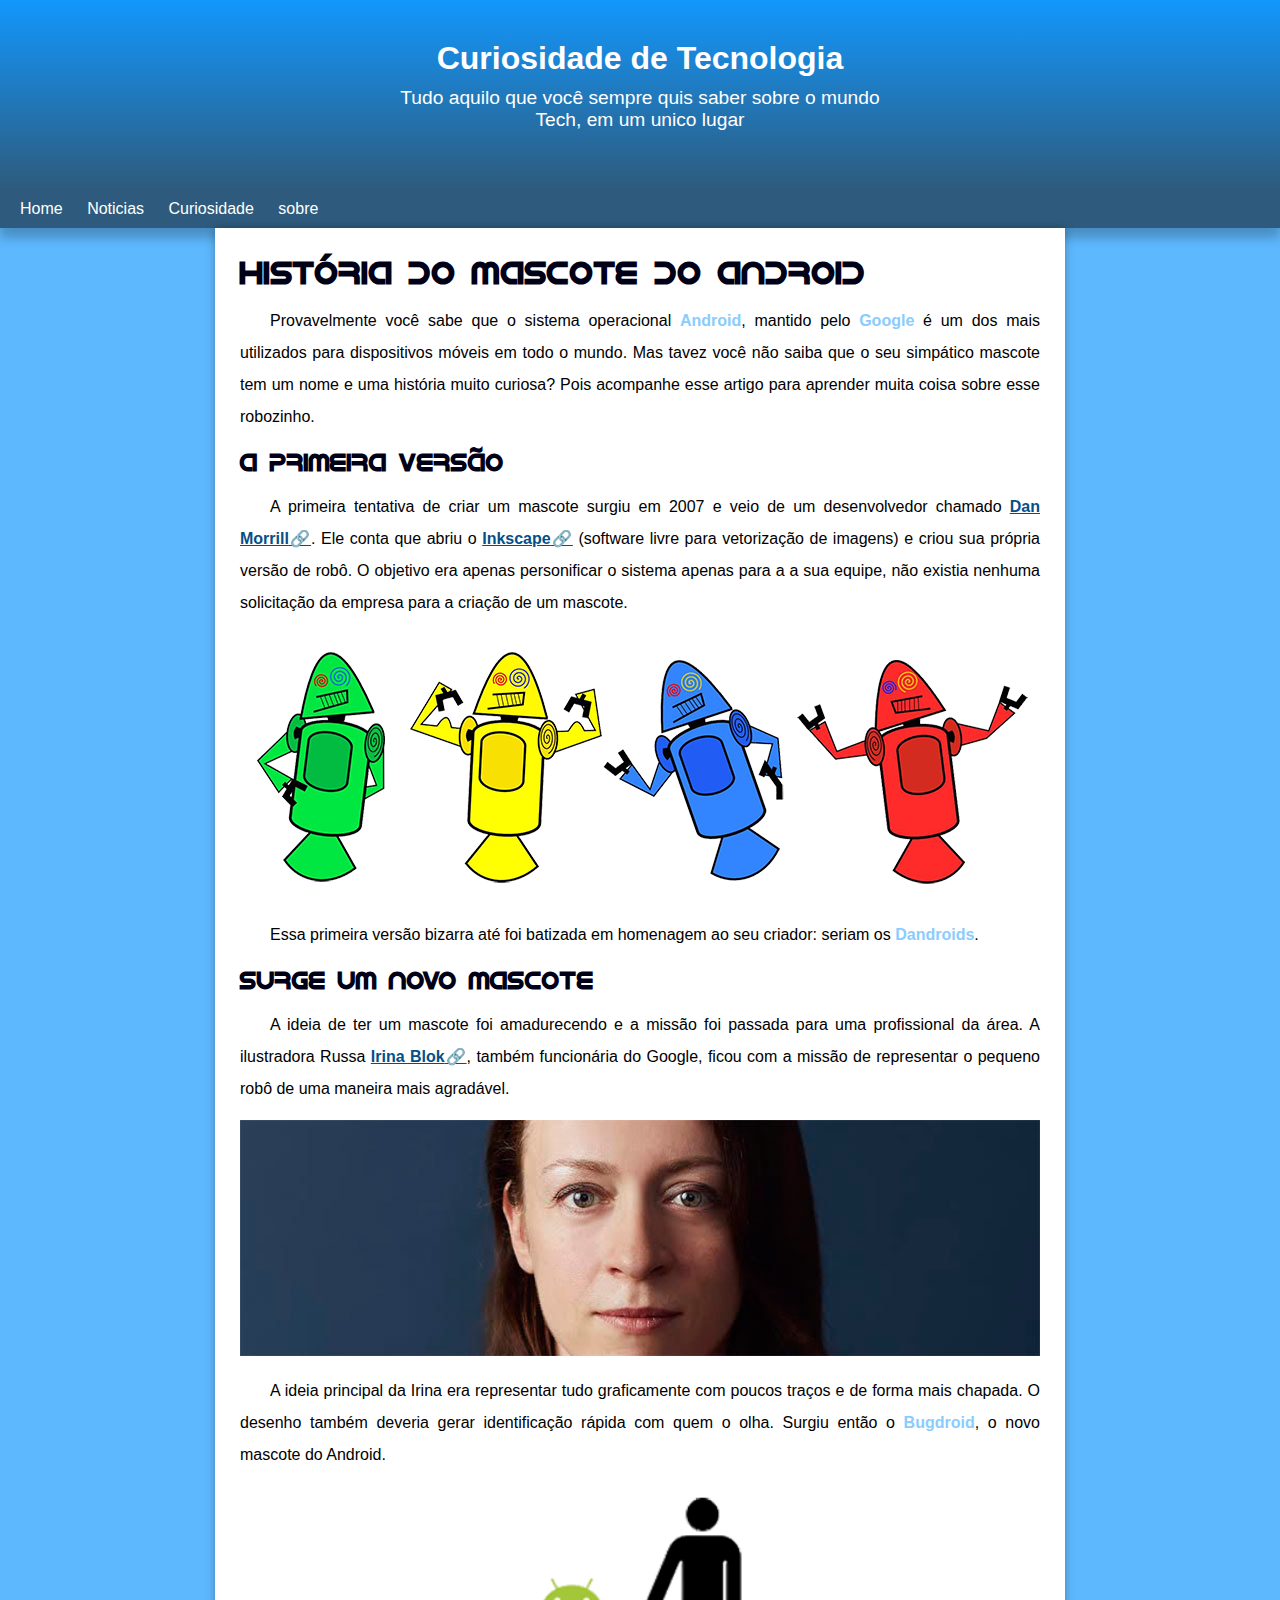
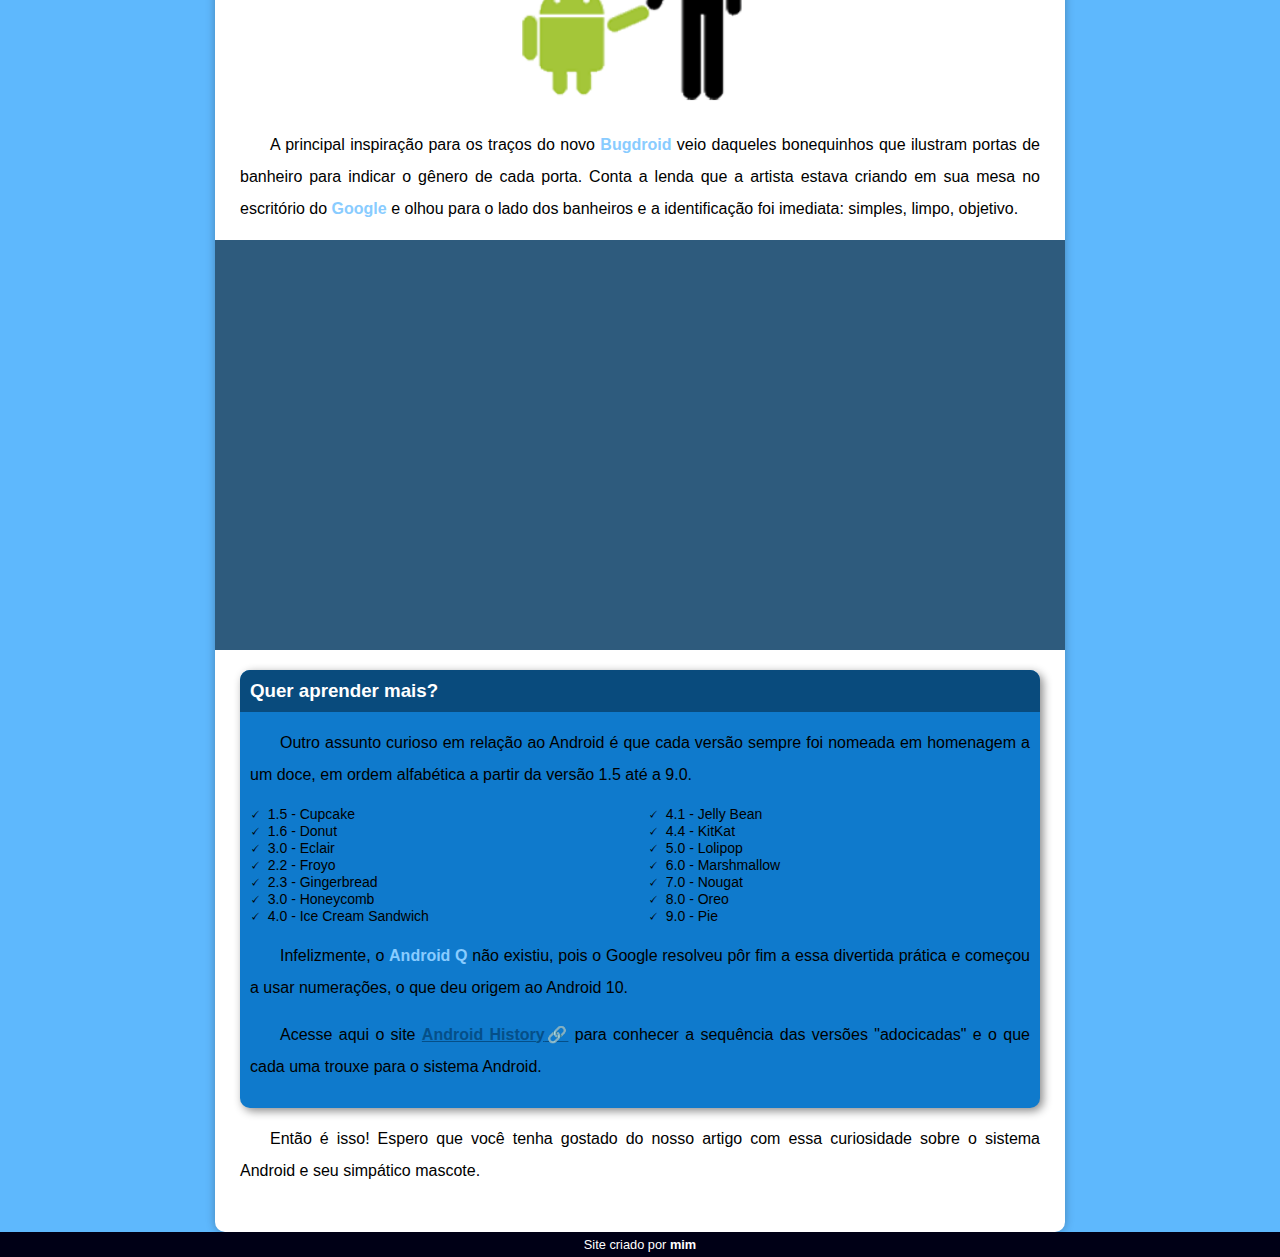
==== index.html @ 2c048aa0 "Rename android.html to index.html" ====
<!DOCTYPE html>
<html lang="pt-br">
<head>
    <meta charset="UTF-8">
    <meta http-equiv="X-UA-Compatible" content="IE=edge">
    <meta name="viewport" content="width=device-width, initial-scale=1.0">
    <link rel="shortcut icon" href="imagens/favicon.ico" type="image/x-icon">
    <title>Como surgiu o mascote do Android</title>
    <link rel="stylesheet" href="style/style.css">
</head>
<body>
    <header>
        <h1> Curiosidade de Tecnologia</h1>
        <p>Tudo aquilo que você sempre quis saber sobre o mundo Tech, em um unico lugar</p>
    </header>
    <nav>
        <a href="#">Home</a>
        <a href="#">Noticias</a>
        <a href="#">Curiosidade</a>
        <a href="#">sobre</a>
    </nav>
    <main>
        <article>
            <h1>História do Mascote do Android</h1>

            <p>Provavelmente você sabe que o sistema operacional <strong>Android</strong>, mantido pelo <strong>Google</strong> é um dos mais utilizados para dispositivos móveis em todo o mundo. Mas tavez você não saiba que o seu simpático mascote tem um nome e uma história muito curiosa? Pois acompanhe esse artigo para aprender muita coisa sobre esse robozinho.</p>

            <h2>A primeira versão</h2>

            <p>A primeira tentativa de criar um mascote surgiu em 2007 e veio de um desenvolvedor chamado <a href="https://androidcommunity.com/dan-morrill-shows-us-the-android-mascot-that-almost-was-20130103/" target="_blank" class="ext">Dan Morrill</a>. Ele conta que abriu o <a href="https://inkscape.org/pt-br/" target="_blank" class="ext">Inkscape</a> (software livre para vetorização de imagens) e criou sua própria versão de robô. O objetivo era apenas personificar o sistema apenas para a a sua equipe, não existia nenhuma solicitação da empresa para a criação de um mascote.</p>

            <picture>
                <source media="(max-width: 600px)" srcset="imagens/dan-droids-pq.png">
                <img src="imagens/dan-droids.png" alt="Droids image">
            </picture>

            <p>Essa primeira versão bizarra até foi batizada em homenagem ao seu criador: seriam os <strong>Dandroids</strong>.</p>

            <h2>Surge um novo mascote</h2>

            <p>A ideia de ter um mascote foi amadurecendo e a missão foi passada para uma profissional da área. A ilustradora Russa <a href="https://www.irinablok" target="_blank" class="ext">Irina Blok</a>, também funcionária do Google, ficou com a missão de representar o pequeno robô de uma maneira mais agradável.</p>

            <picture>
                <source media="(max-width: 600px)" srcset="imagens/irina-blok-pq.jpg">
                <img src="imagens/irina-blok.jpg" alt="Irina image">
            </picture>

            <p>A ideia principal da Irina era representar tudo graficamente com poucos traços e de forma mais chapada. O desenho também deveria gerar identificação rápida com quem o olha. Surgiu então o <strong>Bugdroid</strong>, o novo mascote do Android.</p>

            <img src="imagens/bugdroid.png" alt="bugdroid image" class="pq">

            <p>A principal inspiração para os traços do novo <strong>Bugdroid</strong> veio daqueles bonequinhos que ilustram portas de banheiro para indicar o gênero de cada porta. Conta a lenda que a artista estava criando em sua mesa no escritório do <strong>Google</strong> e olhou para o lado dos banheiros e a identificação foi imediata: simples, limpo, objetivo.</p>

            <div class="video"><iframe width="560" height="315" src="https://www.youtube.com/embed/l2UDgpLz20M" title="YouTube video player" frameborder="0" allow="accelerometer; autoplay; clipboard-write; encrypted-media; gyroscope; picture-in-picture; web-share" allowfullscreen></iframe></div>
            
            <aside>
                <h3>Quer aprender mais?</h3>

                <p>Outro assunto curioso em relação ao Android é que cada versão sempre foi nomeada em homenagem a um doce, em ordem alfabética a partir da versão 1.5 até a 9.0.</p>

                <ul>
                    <li>1.5 - <abbr title="Bolo de copo">Cupcake</abbr></li>
                    <li>1.6 - <abbr title="Rosquinha">Donut</abbr></li>
                    <li>3.0 - <abbr title="Bomba">Eclair</abbr></li>
                    <li>2.2 - <abbr title="Iogurte congelado">Froyo</abbr></li>
                    <li>2.3 - <abbr title="Biscoito de gengibre">Gingerbread</abbr></li>
                    <li>3.0 - <abbr title="Favo de mel">Honeycomb</abbr></li>
                    <li>4.0 - <abbr title="Sanduiche de sorvete">Ice Cream Sandwich</abbr></li>
                    <li>4.1 - <abbr title="Jujuba">Jelly Bean</abbr></li>
                    <li>4.4 - <abbr title="Kitkat">KitKat</abbr></li>
                    <li>5.0 - <abbr title="Pirulito">Lolipop</abbr></li>
                    <li>6.0 - <abbr title="Marshmallow">Marshmallow</abbr></li>
                    <li>7.0 - <abbr title="Torrone">Nougat</abbr></li>
                    <li>8.0 - <abbr title="Oreo">Oreo</abbr></li>
                    <li>9.0 - <abbr title="Torta">Pie</abbr></li>
                </ul>

                
                    <p>Infelizmente, o <strong>Android Q</strong> não existiu, pois o Google resolveu pôr fim a essa divertida prática e começou a usar numerações, o que deu origem ao Android 10.</p>

                    <p>Acesse aqui o site <a href="https://www.android.com/intl/pt-BR_br/history/" target="_blank" class="ext">Android History</a> para conhecer a sequência das versões "adocicadas" e o que cada uma trouxe para o sistema Android.</p>
               
            </aside>

            <p>Então é isso! Espero que você tenha gostado do nosso artigo com essa curiosidade sobre o sistema Android e seu simpático mascote. </p>  
        </article>
    </main>
    <footer>
        <p>Site criado por <a href="https://github.com/CarlosDiel" target="_blank">mim</a></p>
    </footer>
</body>
</html>
---- style/style.css ----
@charset "UTF-8";

@font-face {
    font-family: Droid;
    src: url(../fontes/idroid.otf); format:('opentype');
    font-weight: normal;
}

@import url('https://fonts.googleapis.com/css2?family=Roboto+Condensed:wght@700&display=swap');

:root{
   --cor1: #5EB8FD;
   --cor2: #1297FC;
   --cor3: #0F7ACC;
   --cor4: #094B7D;
   --cor5: #2E5B7D;
   --cor6: #000016;
   --font-padrao: Arial, verdana, Helvetica, sans-serif;
   --font-destaque: 'Roboto Condensed', sans-serif;
   --font-droid: 'droid', sans-serif;
}

*{
    margin:0px;
    padding: 0px;
}

body{
    background-color: #5EB8FD;
    font-family: var(--font-padrao);
}

a.ext::after{
 content: '\1F517';
}


header{
    background-image: linear-gradient( to bottom, var(--cor2), var(--cor5));
    text-align: center;
    min-height: 150px;
    padding-top: 40px;
    
}

header > h1{
    color: white;
    font-family: var(--font-destaque);
    margin-bottom: 10px;
}

header > p {
    color: white;
    font-size: 1.2em;
    padding-left: 10px;
    padding-right: 10px;
    font-family: var(--font-padrao);
    max-width: 500px;
    margin: auto;
}
nav {
    background-color: var(--cor5);
    padding: 10px;
    box-shadow: 0px 10px 10px rgba(0, 0, 0, 0.226);
}
nav a {
    color: white;
    text-decoration: none;
    padding: 10px;
    transform: translateX(10px) scale(1.2);
}

nav a:hover{
    background-color: #064780;
    border-radius: 10px;
    transition-duration: 0.5s;
}

main{
    min-width: 300px;
    max-width: 800px;
    margin: auto;
    padding: 25px;
    padding-bottom: 30px;
    background-color: white;
    box-shadow: 0px 0px 10px rgba(0, 0, 0, 0.281);
    border-radius: 0px 0px 10px 10px;
}

main h1{
    color: var(--cor6);
    font-family: var(--font-droid);
}

main h2{
    color: var(--cor6);
    font-family: var(--font-droid);
}

main p{
    margin: 15px 0px 15px 0px;
    text-align: justify;
    text-indent: 30px;
    font-size: 1em;
    line-height: 2em;
}

main strong {
    color: #89ccff;
    font-weight: bold;
}

main a {
    color: #054f88;
    font-weight: bolder;
}

main img {
    width: 100%;
}

main img.pq{
    min-width: 250px;
    max-width: 350px;
    display: block;
    margin: auto;
}

div.video{
    background-color: var(--cor5);
    margin-bottom: 30px;
    margin: 0px -25px 20px -25px;
    padding: 10px;
    padding-bottom: 50%;
    position: relative;
}

div.video > iframe{
    position: absolute;
    top: 5%;
    left: 5%;
    width: 90%;
    height: 90%;
}  

aside{
    background-color: var(--cor3);
    padding: 10px;
    border-radius: 10px;
    box-shadow: 3px 3px 10px rgba(0, 0, 0, 0.466);
}

aside h3 {
    background-color: var(--cor4);
    color:white;
    padding: 10px;
    margin: -10px -10px 0px -10px;
    border-radius: 10px 10px 0px 0px;
}

aside  ul {
    list-style-type: "\1F5F8\00A0\00A0";
    list-style: inside;
    columns: 2;
}

aside li {
    list-style-type: "\1F5F8\00A0\00A0";
    font-size: 14px;

}

aside abbr{
    text-decoration: none;
}

footer{
    background-color: var(--cor6);
    color: white;
    text-align: center;
    font-size: 0.8em;
    padding: 5px;

}

footer a {
    color: white;
    font-weight:bold;
    text-decoration: none;
}

footer a:hover{
    opacity: 0.5;
    text-decoration: underline;
}
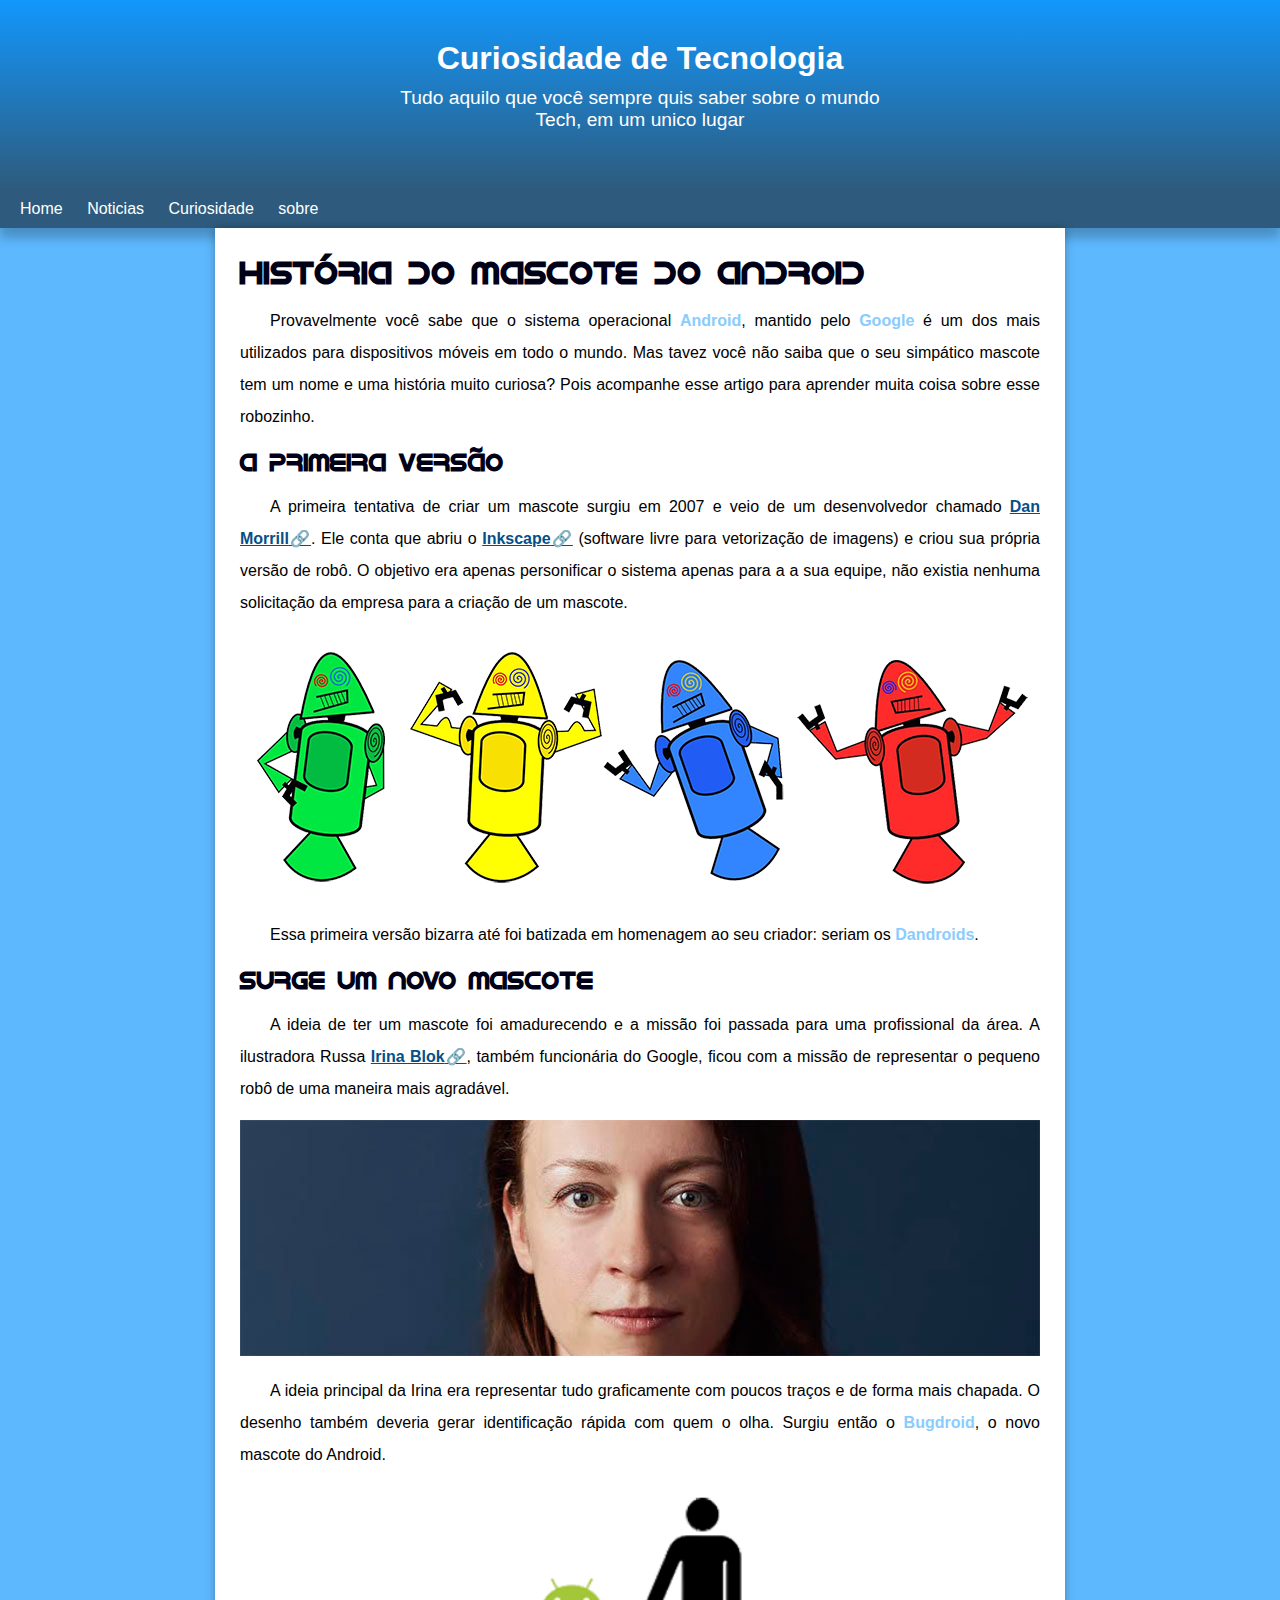
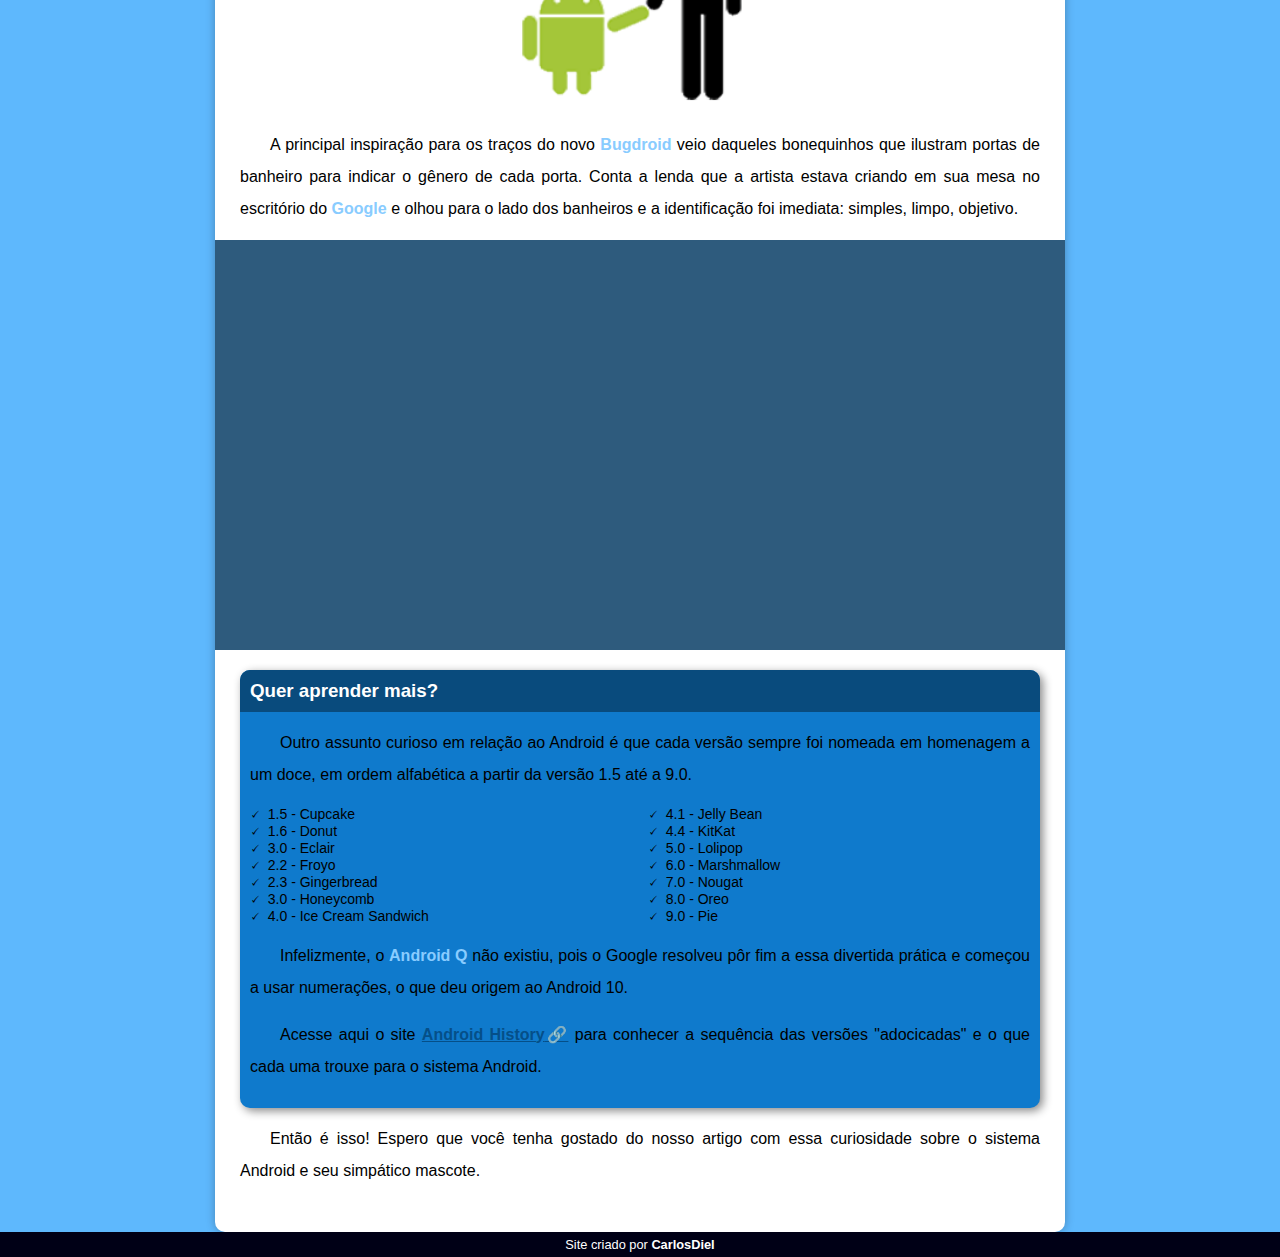
==== commit 692e4690: "Update index.html" ====
--- a/index.html
+++ b/index.html
@@ -86,7 +86,7 @@
         </article>
     </main>
     <footer>
-        <p>Site criado por <a href="https://github.com/CarlosDiel" target="_blank">mim</a></p>
+        <p>Site criado por <a href="https://github.com/CarlosDiel" target="_blank">CarlosDiel</a></p>
     </footer>
 </body>
 </html>
